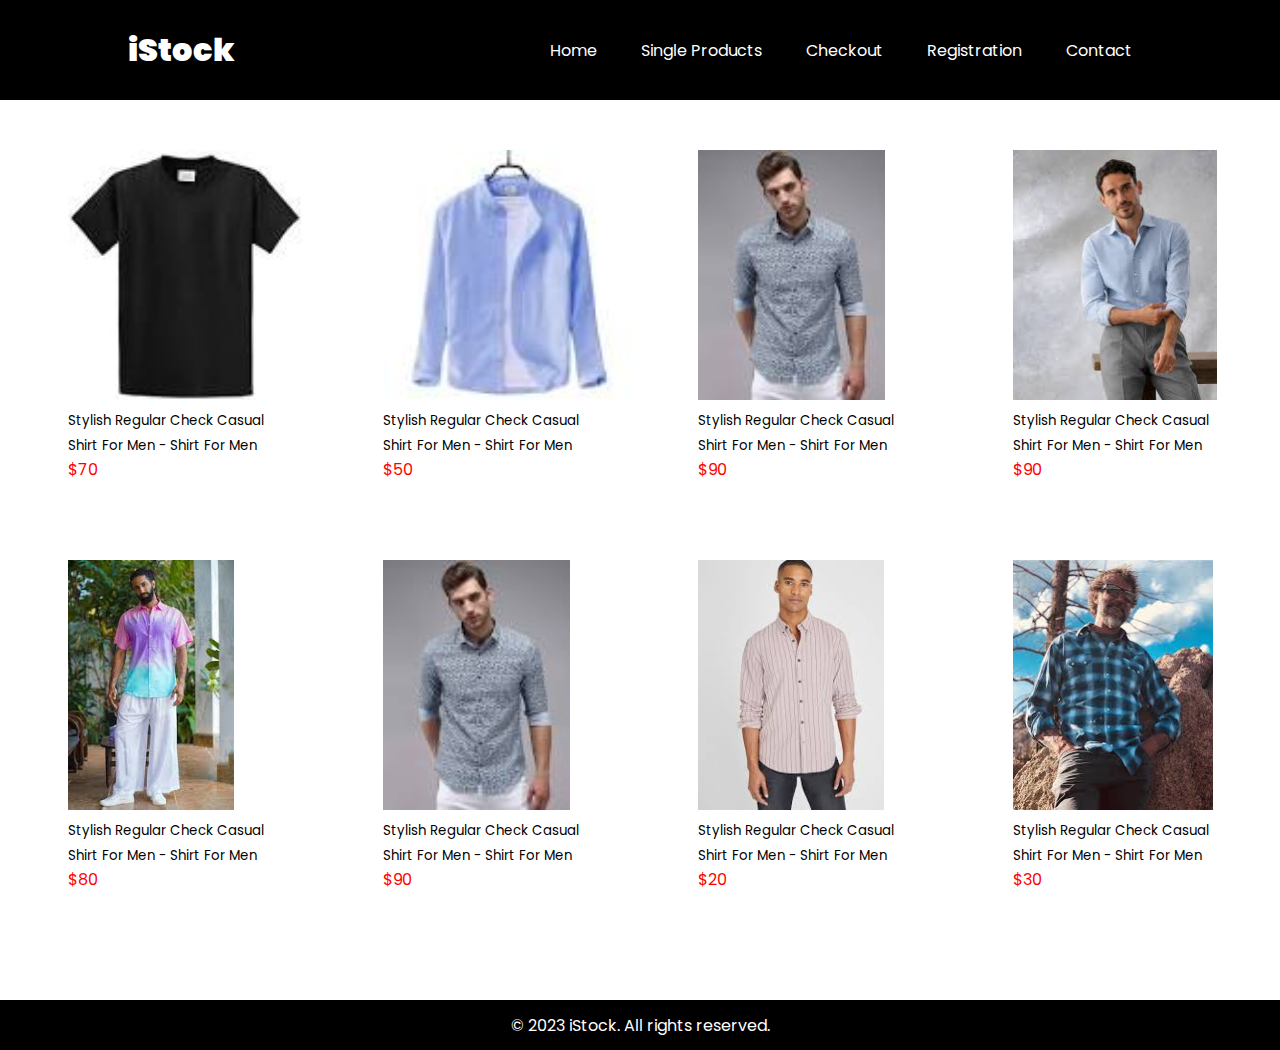
==== index.html @ 727add49 "mini project" ====
<!DOCTYPE html>
<html lang="en">
<head>
    <meta charset="UTF-8">
    <meta name="viewport" content="width=device-width, initial-scale=1.0">
    <title>iStock Online Shop</title>
    <link rel="stylesheet" href="css/main.css">
</head>
<body>
    <!-- header section start -->
    <header>
        <div class="header-text">iStock</div>
        <nav>
            <ul class="nav-links">
                <li><a href="#">Home</a></li>
                <li><a href="product.html">Single Products</a></li>
                <li><a href="checkout.html">Checkout</a></li>
                <li><a href="">Registration</a></li>
                <li><a href="">Contact</a></li>
            </ul>
        </nav>
    </header>
  
    <!-- header section end -->
    <!-- Hero section start -->
    <div class="hero-area">
        <div class="hero">
            <div class="hero-item">
                <img src="image/download (2).jpg" alt="">
                <div class="title"><small>Stylish Regular Check Casual Shirt For Men - Shirt For Men</small></div>
                <div class="price">$70</div>
            </div>
            <div class="hero-item">
                <img src="image/download (3).jpg" alt="">
                <div class="title"><small>Stylish Regular Check Casual Shirt For Men - Shirt For Men</small></div>
                <div class="price">$50</div>
            </div>
            <div class="hero-item">
                <img src="image/download (4).jpg" alt="">
                <div class="title"><small>Stylish Regular Check Casual Shirt For Men - Shirt For Men</small></div>
                <div class="price">$90</div>
            </div>
            <div class="hero-item">
                <img src="image/images.jpg" alt="">
                <div class="title"><small>Stylish Regular Check Casual Shirt For Men - Shirt For Men</small></div>
                <div class="price">$90</div>
            </div>
        </div>
        <div class="hero">
            <div class="hero-item">
                <img src="image/download (5).jpg" alt="">
                <div class="title"><small>Stylish Regular Check Casual Shirt For Men - Shirt For Men</small></div>
                <div class="price">$80</div>
            </div>
            <div class="hero-item">
                <img src="image/download (4).jpg" alt="">
                <div class="title"><small>Stylish Regular Check Casual Shirt For Men - Shirt For Men</small></div>
                <div class="price">$90</div>
            </div>
            <div class="hero-item">
                <img src="image/images (1).jpg" alt="">
                <div class="title"><small>Stylish Regular Check Casual Shirt For Men - Shirt For Men</small></div>
                <div class="price">$20</div>
            </div>
            <div class="hero-item">
                <img src="image/images (2).jpg" alt="">
                <div class="title"><small>Stylish Regular Check Casual Shirt For Men - Shirt For Men</small></div>
                <div class="price">$30</div>
            </div>
        </div>
    </div>
    <!-- Hero section end -->
    <!-- footer section start -->
    <footer>
        <div class="footer">
            <p>&copy; 2023 iStock. All rights reserved.</p>
          </div>
    </footer>
</body>
</html>
---- css/main.css ----
@import url('https://fonts.googleapis.com/css2?family=Poppins:wght@400;500;700;900&display=swap');
*{
    margin: 0;
    padding: 0;
    box-sizing: border-box;
    font-family: 'Poppins', sans-serif;;
}
    
header{
    height: 100px;
    width: 100%;
    background-color: black;
    color: white;
    display: flex;
    align-items: center;
    justify-content: space-between;
    padding: 30px 10%;
    position: sticky;
    top: 0;
    left: 0;
    right: 0;

}
.header-text{
    font-weight: 900;
    font-size: 200%;
}
li,a{
    text-decoration: none;
}
.nav-links li{
    display: inline-block;
    padding: 0 20px;
}
.nav-links li a{
    color: white;
    
}
.hero-area{
    height: 900px;
    width: 100%;
    padding: 20px 0;
}
.hero{
    display: flex;
    padding: 30px 10px;
}
.hero-item{
    margin: 0 auto;
    height: 350px;
    width: 200px;
}
img{
    height: 250px;
}
.price{
    color: red;
}
.footer p{
    background-color: black;
    color: white;
    height: 50px;
    width: 100%;
    display: flex;
    justify-content: center;
    align-items: center;
}
.single-item{
    padding: 20px 40px;
    width: 350px;
    margin: 10px auto;
}
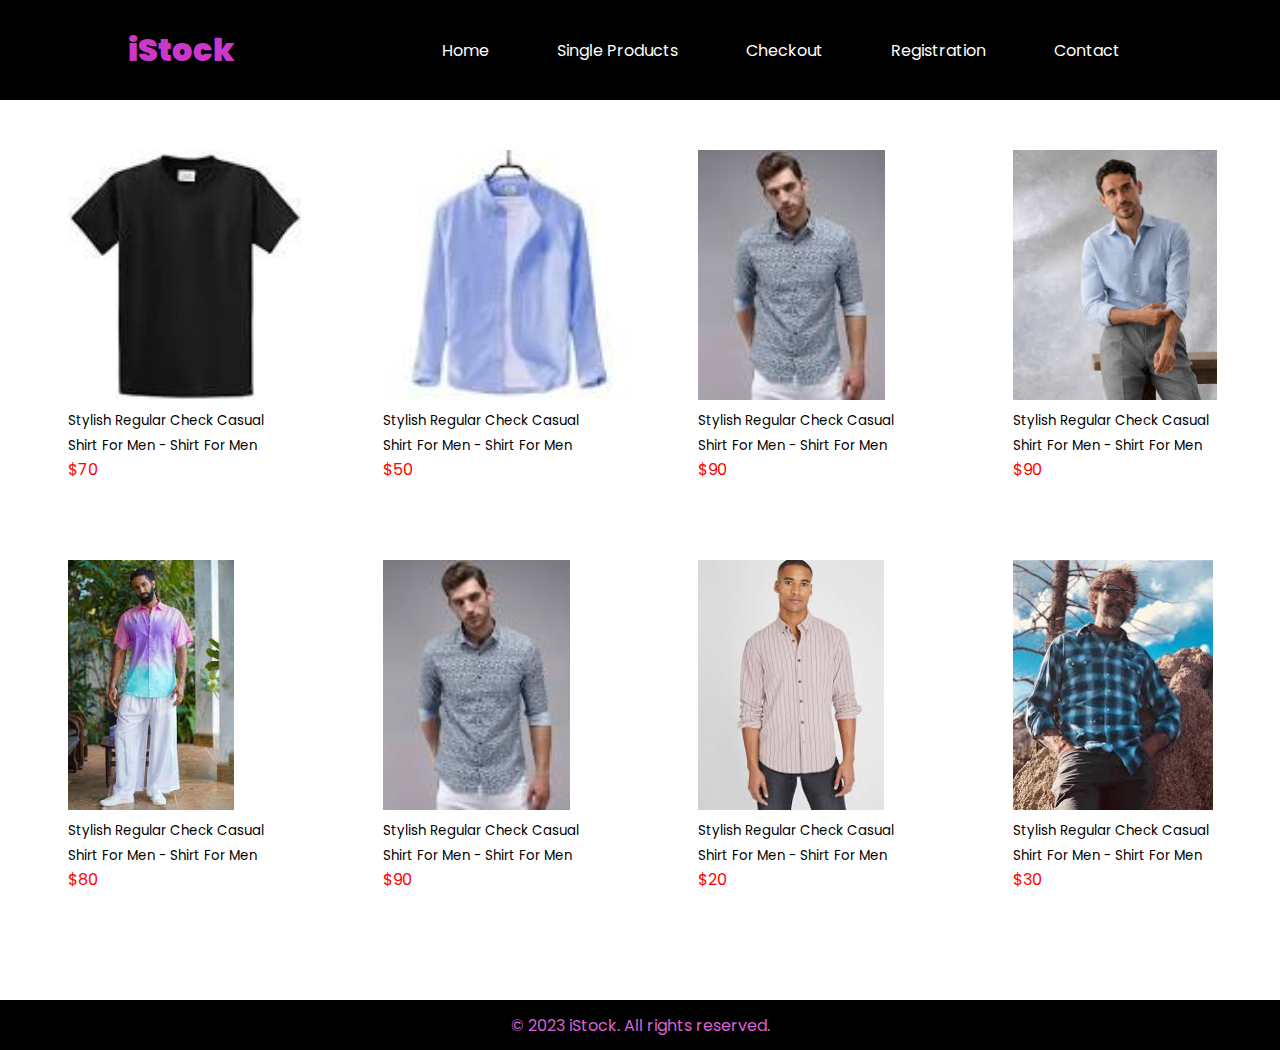
==== commit c2a8b04e: "html-final-project1" ====
--- a/index.html
+++ b/index.html
@@ -15,8 +15,8 @@
                 <li><a href="#">Home</a></li>
                 <li><a href="product.html">Single Products</a></li>
                 <li><a href="checkout.html">Checkout</a></li>
-                <li><a href="">Registration</a></li>
-                <li><a href="">Contact</a></li>
+                <li><a href="registration.html">Registration</a></li>
+                <li><a href="contact.html">Contact</a></li>
             </ul>
         </nav>
     </header>
--- a/css/main.css
+++ b/css/main.css
@@ -5,7 +5,7 @@
     box-sizing: border-box;
     font-family: 'Poppins', sans-serif;;
 }
-    
+    /* index section */
 header{
     height: 100px;
     width: 100%;
@@ -24,6 +24,7 @@
 .header-text{
     font-weight: 900;
     font-size: 200%;
+    color: rgb(202, 56, 202);
 }
 li,a{
     text-decoration: none;
@@ -33,9 +34,16 @@
     padding: 0 20px;
 }
 .nav-links li a{
-    color: white;
-    
+    color: white;  
+    padding: 6px 12px; 
 }
+.nav-links li a:hover{
+    border: 1px solid white;
+    color: rgb(185, 64, 169);
+     
+}
+
+
 .hero-area{
     height: 900px;
     width: 100%;
@@ -58,15 +66,129 @@
 }
 .footer p{
     background-color: black;
-    color: white;
+    color: rgb(214, 99, 214);
     height: 50px;
     width: 100%;
     display: flex;
     justify-content: center;
     align-items: center;
 }
+/* end index section */
+/* single-item section */
 .single-item{
     padding: 20px 40px;
     width: 350px;
     margin: 10px auto;
 }
+/* single-item end*/
+/* checkout section */
+table{
+    height: 100px;
+    width: 500px;
+    margin: auto;
+    text-align: center;
+    margin-top: 20px;
+    
+}
+h2{
+    text-align: center;
+}
+th, td {
+    border: 1px solid #dddddd;
+    text-align: center;
+    padding: 8px;
+    
+  }
+th{
+    background-color: green;
+    color: white;
+    border: 1px solid gray;
+  }
+td{
+    background-color: rgb(186, 224, 195);
+    border: 1px solid gray;
+}
+  
+.btn{
+    text-align: center;
+    margin-top: 20px;
+}
+.btn a{
+    padding: 6px 20px;
+    background-color: green;
+    color: #dddddd;
+    border: none;
+    border-radius: 5px;
+    transition: 0.5s;
+}
+.btn a:hover{
+    background-color: rgb(10, 61, 10);
+}
+/* end checkout section */
+/* register section start */
+.form-area{
+    margin: 20px auto;
+    height: 350px;
+    width: 500px;
+    border: 1px solid gray;
+    border-radius: 5px;
+    background-color: rgb(236, 243, 243);
+}
+.form-title{
+    background-color: green;
+    color: white;
+    padding: 5px 0;
+}
+form{
+    padding: 10px;
+}
+input[type=text],[type=email],[type=password]{
+    width: 100%;
+    padding: 6px;
+    border-radius: 5px;
+    border: 1px solid gray;
+    transition: .5s;
+}
+input:hover{
+    background-color: rgb(198, 218, 204);
+}
+.btn button{
+    padding: 8px 25px;
+    background-color: green;
+    color: #dddddd;
+    border: none;
+    border-radius: 5px;
+    transition: 0.5s;
+    cursor: pointer;
+}
+button:hover{
+    background-color: rgb(4, 73, 4);
+}
+/* register section end */
+/* contact section start */
+.contact-area{
+    display: flex;
+    justify-content: space-evenly;
+    padding: 30px 20px;
+}
+h1{
+    text-align: center;
+    padding: 10px 0;
+    color: green;
+}
+.contact-form{
+    background-color: beige;
+    height: 400px;
+    width: 400px;
+    border-radius: 10px;
+} 
+.con-btn button{
+    padding: 8px 12px;
+    background-color: green;
+    color: white;
+    border-radius: 5px;
+    border: none;
+    cursor: pointer;
+    margin-top: 10px;
+}
+/* contact section end */